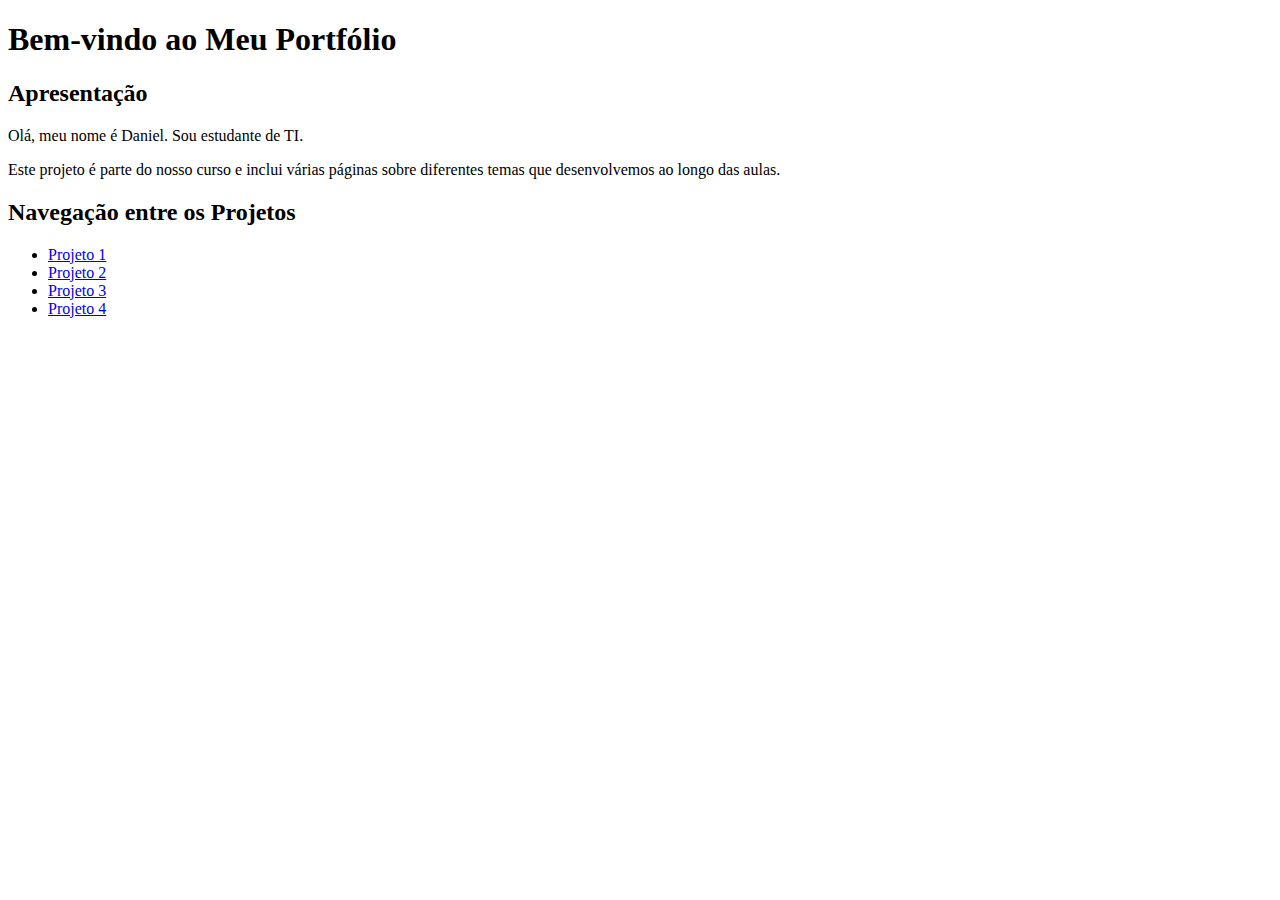
==== index.html @ d120cd74 "Update index.html" ====
<!DOCTYPE html>
<html>
<head>
    <title>Meu Projeto</title>
</head>
<body>
    <h1>Bem-vindo ao Meu Portfólio</h1>

    <h2>Apresentação</h2>
    <p>Olá, meu nome é Daniel. Sou estudante de TI.</p>
    <p>Este projeto é parte do nosso curso e inclui várias páginas sobre diferentes temas que desenvolvemos ao longo das aulas.</p>

    <h2>Navegação entre os Projetos</h2>
    <nav>
        <ul>
            <li><a href="projeto1.html">Projeto 1</a></li>
            <li><a href="projeto2.html">Projeto 2</a></li>
            <li><a href="projeto3.html">Projeto 3</a></li>
            <li><a href="projeto4.html">Projeto 4</a></li>
        </ul>
    </nav>
</body>
</html>
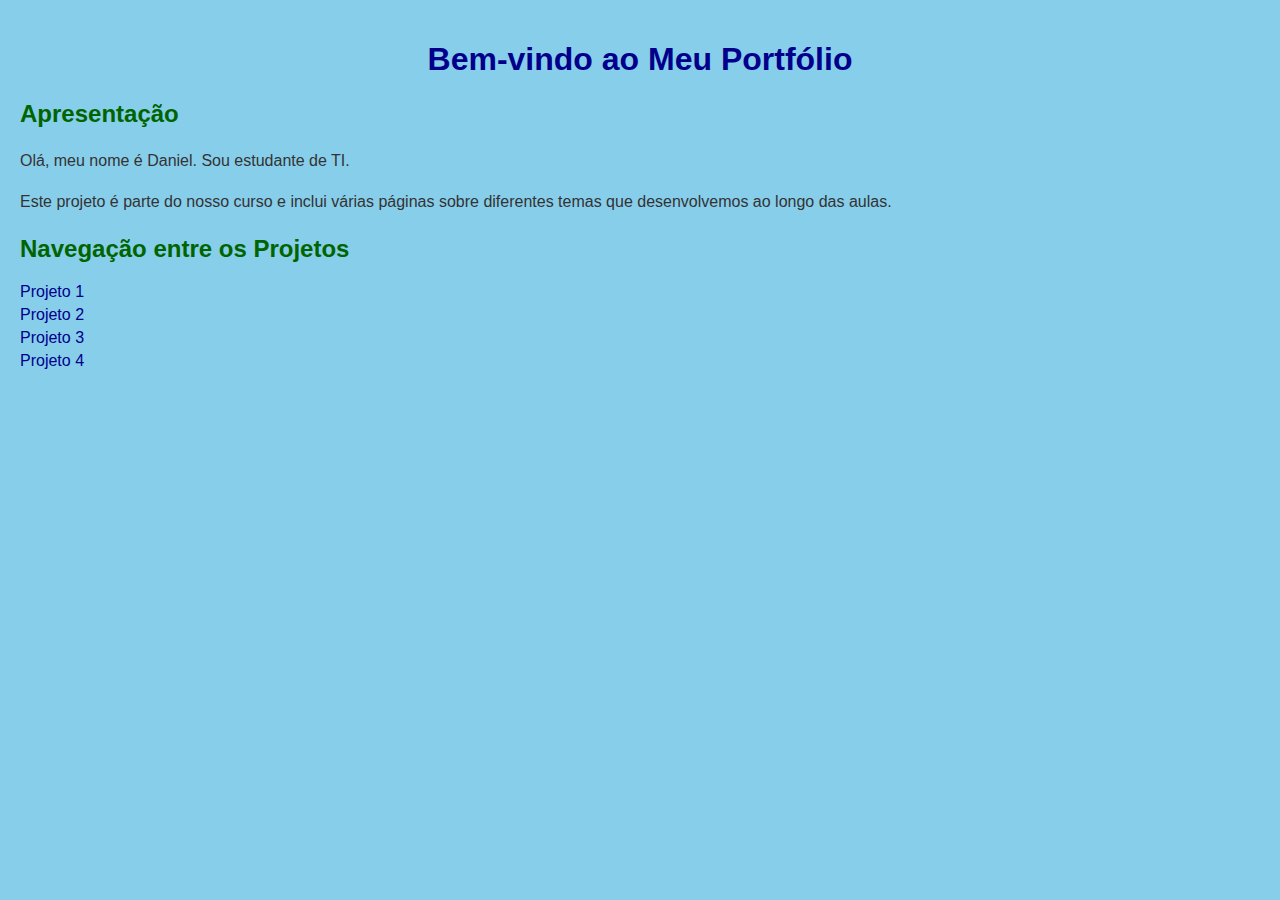
==== commit 22c6cabd: "Update index.html" ====
--- a/index.html
+++ b/index.html
@@ -2,6 +2,7 @@
 <html>
 <head>
     <title>Meu Projeto</title>
+    <link rel="stylesheet" href="style.css">
 </head>
 <body>
     <h1>Bem-vindo ao Meu Portfólio</h1>
--- a/style.css
+++ b/style.css
@@ -0,0 +1,32 @@
+body {
+    background-color: #87CEEB; /* Fundo azul */
+    font-family: Arial, sans-serif; /* Fonte padrão */
+    margin: 0;
+    padding: 20px;
+    text-align: justify; /* Texto justificado */
+}
+h1 {
+    color: darkblue;
+    text-align: center; /* Centralizar o título principal */
+}
+h2 {
+    color: darkgreen;
+}
+p {
+    color: #333; /* Cor do texto */
+    line-height: 1.6; /* Espaçamento entre linhas */
+}
+nav ul {
+    list-style-type: none; /* Remove marcadores da lista */
+    padding: 0;
+}
+nav ul li {
+    margin: 5px 0;
+}
+nav ul li a {
+    text-decoration: none; /* Remove sublinhado dos links */
+    color: darkblue; /* Cor dos links */
+}
+nav ul li a:hover {
+    color: darkred; /* Cor dos links ao passar o mouse */
+}
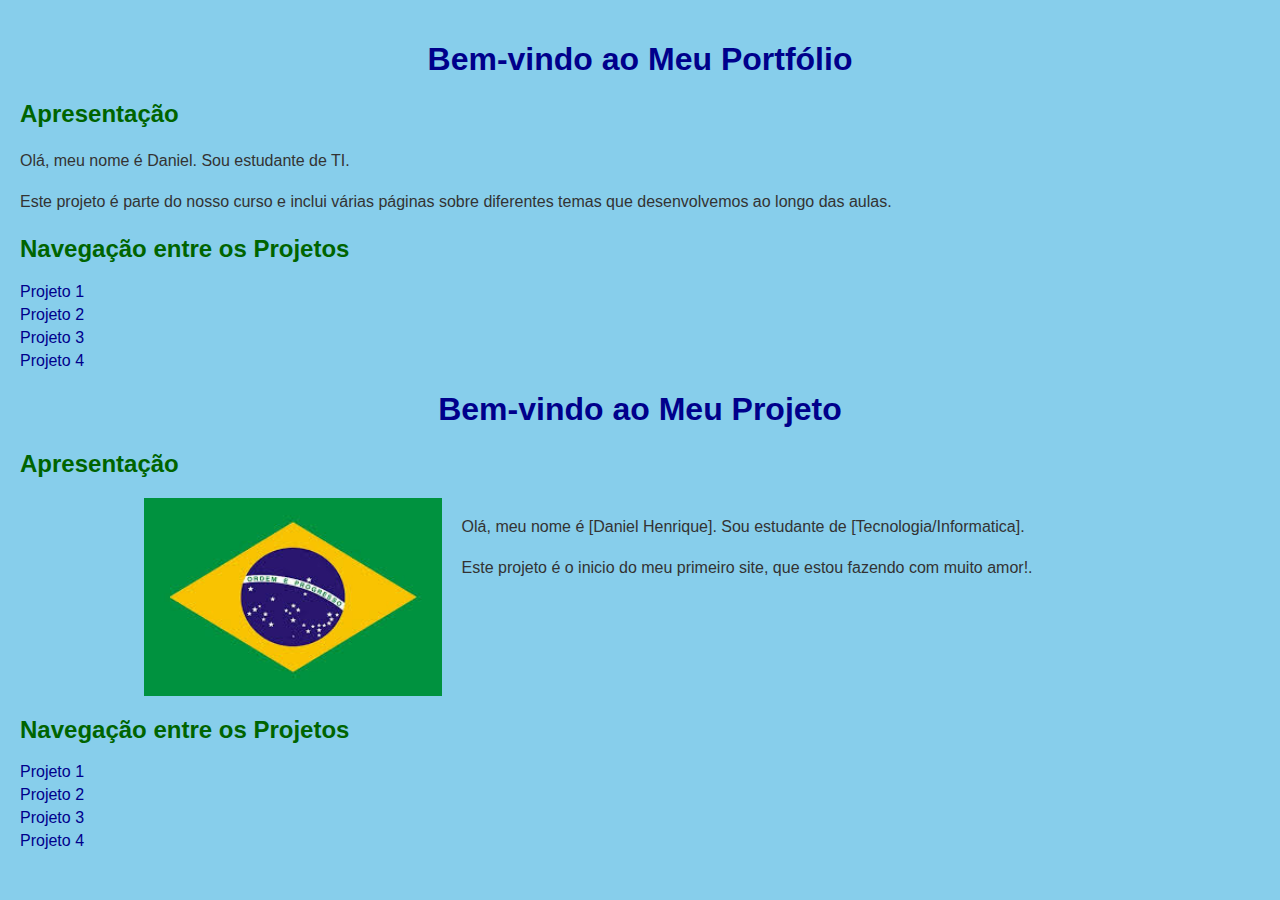
==== commit 24c06dfc: "Update index.html" ====
--- a/index.html
+++ b/index.html
@@ -22,3 +22,33 @@
     </nav>
 </body>
 </html>
+<!DOCTYPE html>
+<html>
+<head>
+    <title>Meu Projeto</title>
+    <link rel="stylesheet" href="style.css">
+</head>
+<body>
+    <h1>Bem-vindo ao Meu Projeto</h1>
+
+    <h2>Apresentação</h2>
+    <div class="container">
+        <!-- Substitua "minha-foto.png" pelo nome do arquivo da sua imagem -->
+        <img class="foto-perfil" src="minha-foto.png" alt="Foto de Perfil">
+        <div class="conteudo">
+            <p>Olá, meu nome é [Daniel Henrique]. Sou estudante de [Tecnologia/Informatica].</p>
+            <p>Este projeto é o inicio do meu primeiro site, que estou fazendo com muito amor!.</p>
+        </div>
+    </div>
+
+    <h2>Navegação entre os Projetos</h2>
+    <nav>
+        <ul>
+            <li><a href="projeto1.html">Projeto 1</a></li>
+            <li><a href="projeto2.html">Projeto 2</a></li>
+            <li><a href="projeto3.html">Projeto 3</a></li>
+            <li><a href="projeto4.html">Projeto 4</a></li>
+        </ul>
+    </nav>
+</body>
+</html>
--- a/style.css
+++ b/style.css
@@ -30,3 +30,20 @@
 nav ul li a:hover {
     color: darkred; /* Cor dos links ao passar o mouse */
 }
+/* Estilos para a imagem e o conteúdo */
+.container {
+  display: flex; /* Ativa o Flexbox */
+  align-items: flex-start; /* Alinha os itens no topo */
+  width: 80%; /* Largura do container */
+  margin: 0 auto; /* Centraliza o container */
+}
+
+.foto-perfil {
+  width: 30%; /* Largura da imagem */
+  margin-right: 20px; /* Espaçamento entre a imagem e o texto */
+  object-fit: cover; /* Garante que a imagem se ajuste bem */
+}
+
+.conteudo {
+  flex: 1; /* Faz o conteúdo ocupar o espaço restante */
+}
--- a/style.css
+++ b/style.css
@@ -30,3 +30,20 @@
 nav ul li a:hover {
     color: darkred; /* Cor dos links ao passar o mouse */
 }
+/* Estilos para a imagem e o conteúdo */
+.container {
+  display: flex; /* Ativa o Flexbox */
+  align-items: flex-start; /* Alinha os itens no topo */
+  width: 80%; /* Largura do container */
+  margin: 0 auto; /* Centraliza o container */
+}
+
+.foto-perfil {
+  width: 30%; /* Largura da imagem */
+  margin-right: 20px; /* Espaçamento entre a imagem e o texto */
+  object-fit: cover; /* Garante que a imagem se ajuste bem */
+}
+
+.conteudo {
+  flex: 1; /* Faz o conteúdo ocupar o espaço restante */
+}
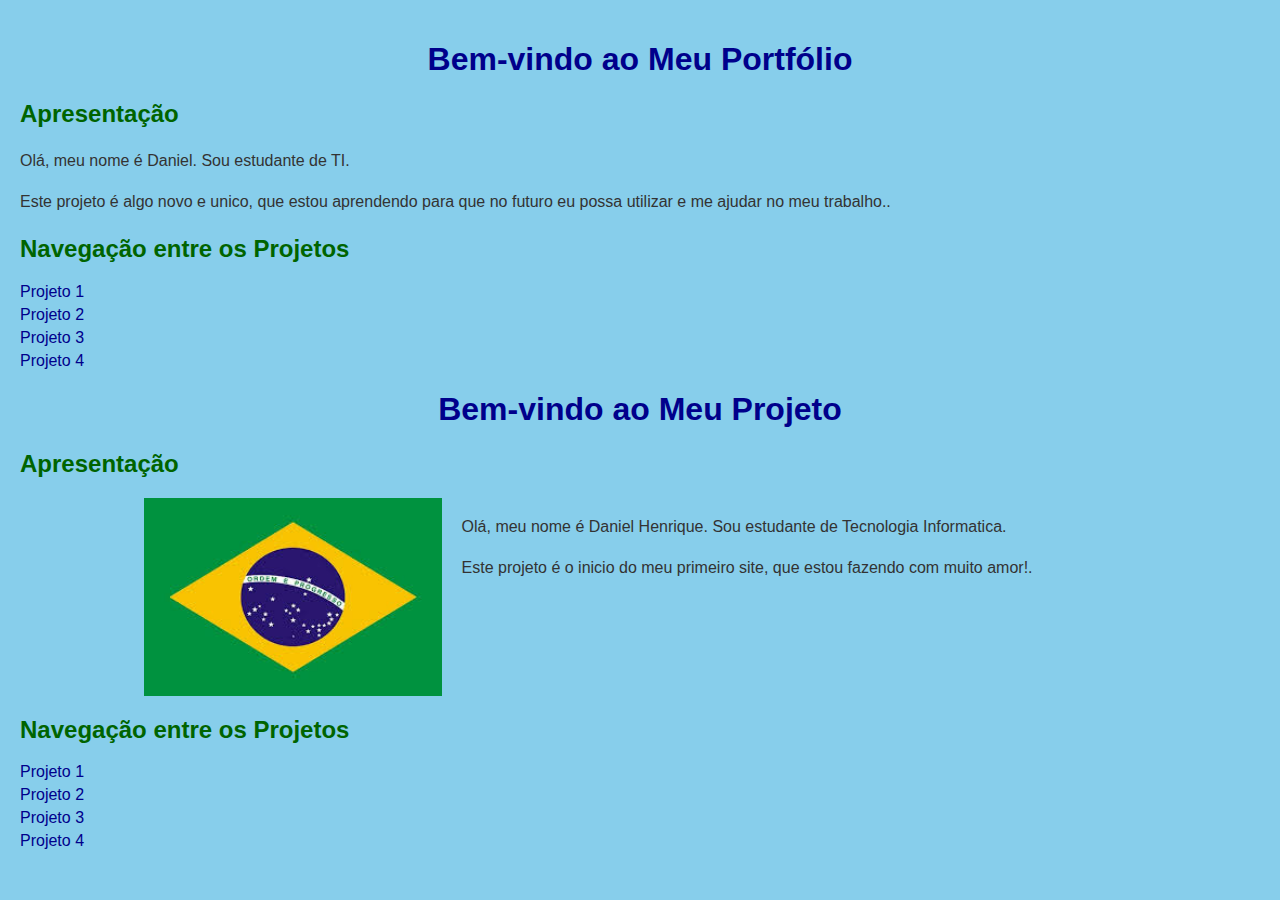
==== commit 0b199714: "Update index.html" ====
--- a/index.html
+++ b/index.html
@@ -9,7 +9,7 @@
 
     <h2>Apresentação</h2>
     <p>Olá, meu nome é Daniel. Sou estudante de TI.</p>
-    <p>Este projeto é parte do nosso curso e inclui várias páginas sobre diferentes temas que desenvolvemos ao longo das aulas.</p>
+    <p>Este projeto é algo novo e unico, que estou aprendendo para que no futuro eu possa utilizar e me ajudar no meu trabalho..</p>
 
     <h2>Navegação entre os Projetos</h2>
     <nav>
@@ -36,7 +36,7 @@
         <!-- Substitua "minha-foto.png" pelo nome do arquivo da sua imagem -->
         <img class="foto-perfil" src="minha-foto.png" alt="Foto de Perfil">
         <div class="conteudo">
-            <p>Olá, meu nome é [Daniel Henrique]. Sou estudante de [Tecnologia/Informatica].</p>
+            <p>Olá, meu nome é Daniel Henrique. Sou estudante de Tecnologia Informatica.</p>
             <p>Este projeto é o inicio do meu primeiro site, que estou fazendo com muito amor!.</p>
         </div>
     </div>
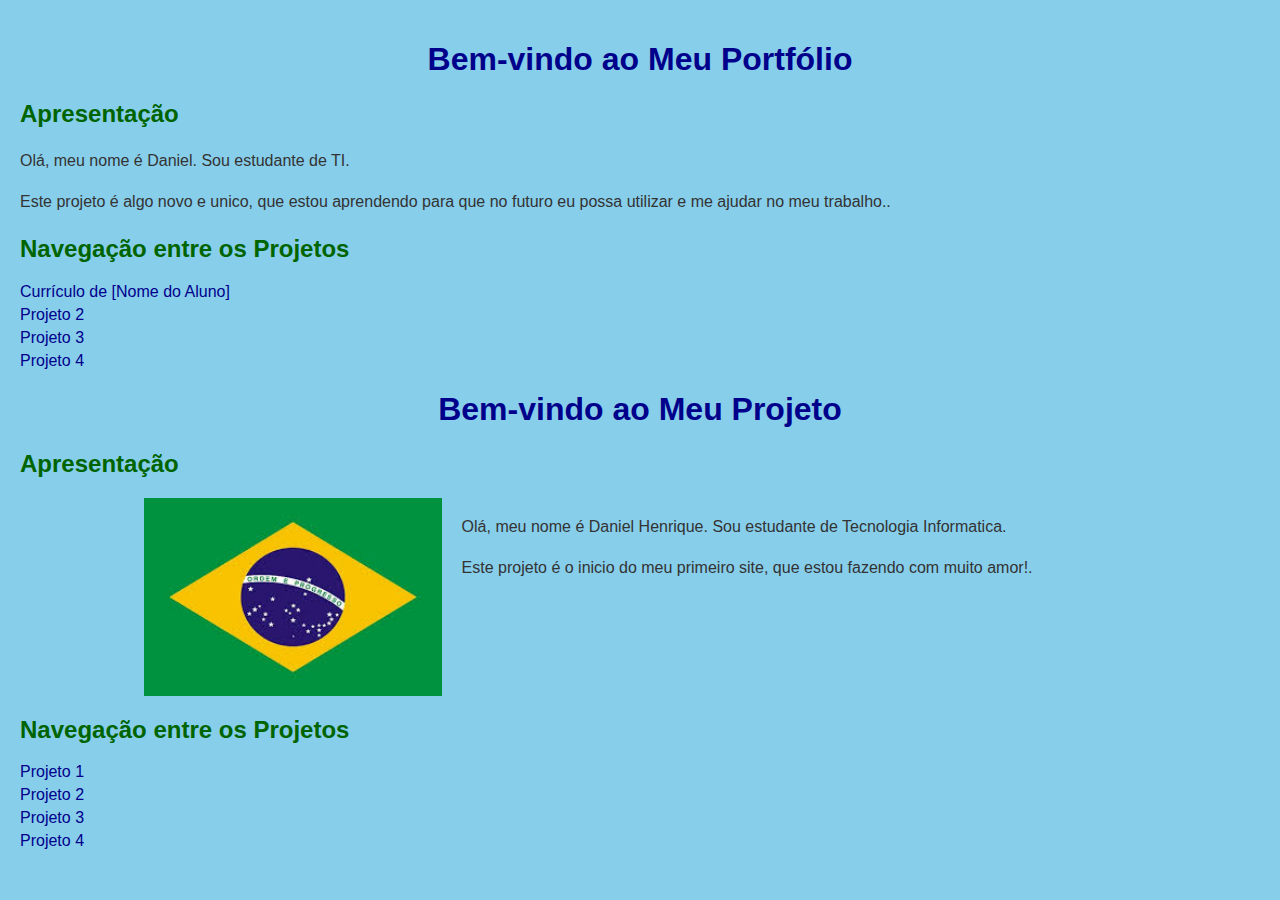
==== commit 2063e697: "Update index.html" ====
--- a/index.html
+++ b/index.html
@@ -14,7 +14,7 @@
     <h2>Navegação entre os Projetos</h2>
     <nav>
         <ul>
-            <li><a href="projeto1.html">Projeto 1</a></li>
+            <li><a href="curriculo-nomedoaluno.html">Currículo de [Nome do Aluno]</a></li>
             <li><a href="projeto2.html">Projeto 2</a></li>
             <li><a href="projeto3.html">Projeto 3</a></li>
             <li><a href="projeto4.html">Projeto 4</a></li>
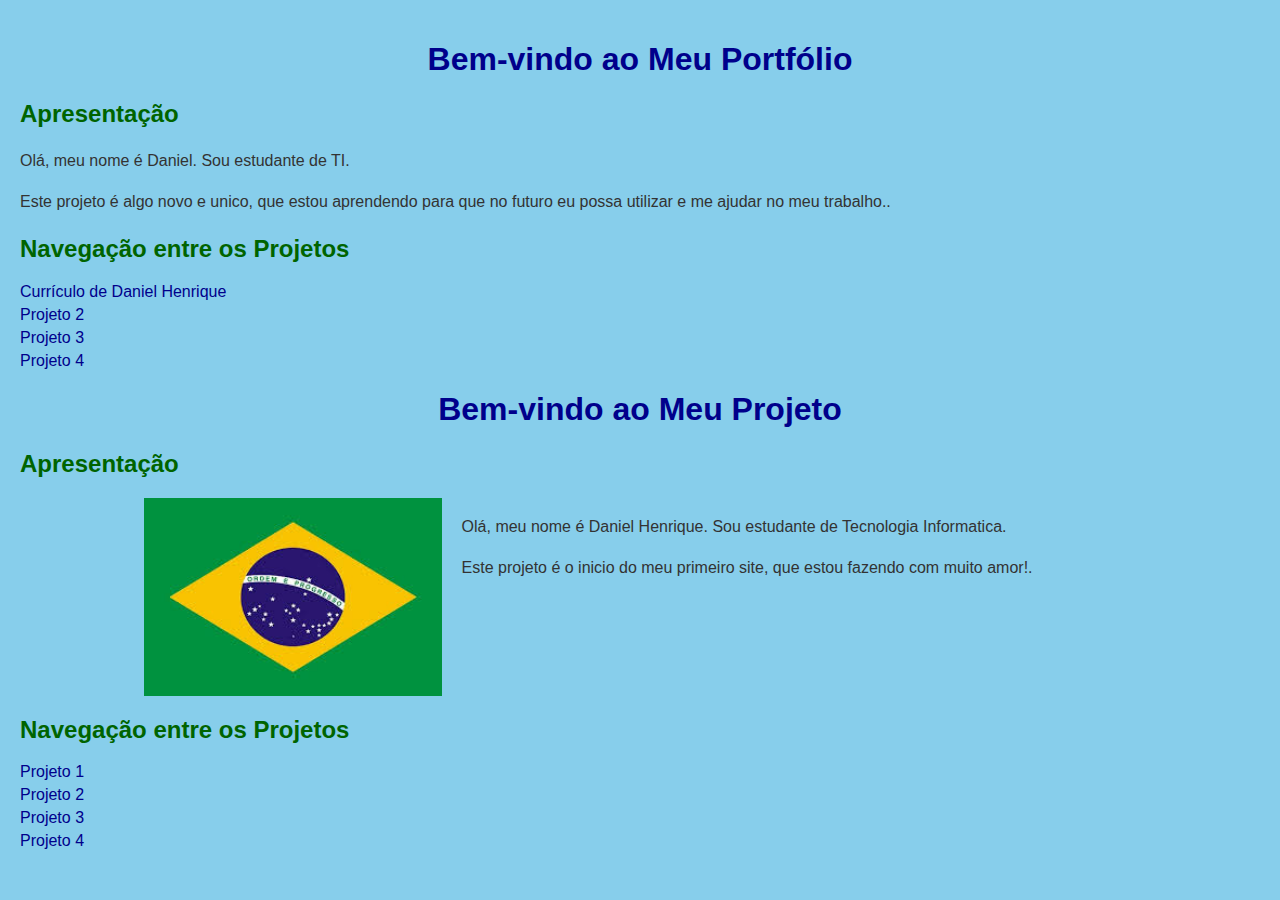
==== commit 11c43668: "Update index.html" ====
--- a/index.html
+++ b/index.html
@@ -14,7 +14,7 @@
     <h2>Navegação entre os Projetos</h2>
     <nav>
         <ul>
-            <li><a href="curriculo-nomedoaluno.html">Currículo de [Nome do Aluno]</a></li>
+            <li><a href="curriculo-nomedoaluno.html">Currículo de Daniel Henrique </a></li>
             <li><a href="projeto2.html">Projeto 2</a></li>
             <li><a href="projeto3.html">Projeto 3</a></li>
             <li><a href="projeto4.html">Projeto 4</a></li>
